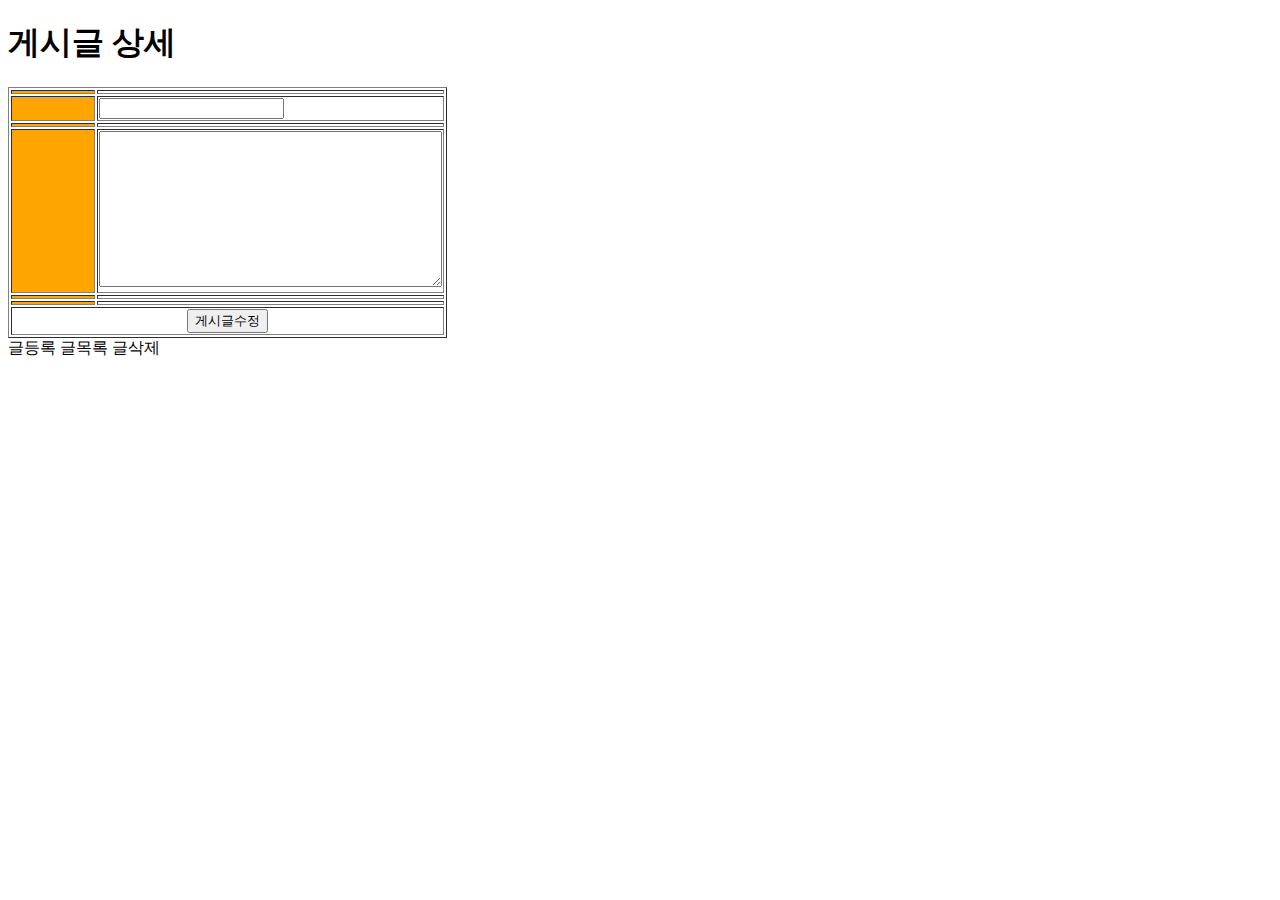
==== src/main/resources/templates/getBoard.html @ 18c4e869 "test" ====
<!DOCTYPE html>
<html xmlns:th="http://www.thymeleaf.org">
<head>
    <title>게시 글 상세</title>
    <meta http-equiv="Content-Type" content="text/html"; charset="UTF-8">

</head>
<body th:align="center">
    <h1>게시글 상세</h1>
    <form th:action="updateBoard" method="post">
        <input name="seq" type="hidden" th:value="${seq}">

    <table th:align="center" border="1" th:cellpadding="0" th:cellspacing="0">
        <tr>
            <td bgcolor="orange" th:text="번호" width="80"></td>
            <td th:text="${seq}"></td>

        </tr>
        <tr>
            <td bgcolor="orange" th:text="제목" width="70"></td>
            <!--
            [서버]에서 java의 데이터를 [클라이언트]html문서에 값을 할당해주는 문법${title}
            -->
            <td><input name="title" type="text" th:value="${title}"></td>
        </tr>
        <tr>
            <td bgcolor="orange" th:text="작성자"></td>
            <td th:text="${writer}"></td>
        </tr>
        <tr>
            <td bgcolor="orange" th:text="내용"></td>
            <td><textarea name="content" th:text="${content}" cols="40" rows="10"></textarea> </td>
        </tr>
        <tr>
            <td bgcolor="orange" th:text="등록일"></td>
            <td th:text="${createDate}"></td>
        </tr>
        <tr>
            <td bgcolor="orange" th:text="조회수"></td>
            <td th:text="${cnt}"></td>
        </tr>
        <tr>
            <td colspan="2" align="center">
                <input type="submit" value="게시글수정">
            </td>
        </tr>
    </table>
    </form>
<a th:href="@{/getBoardList}">글등록</a>
<a th:href="@{/getBoardList}">글목록</a>
<a th:href="@{/deleteBoard(seq=${seq})}">글삭제</a>


</body>
</html>
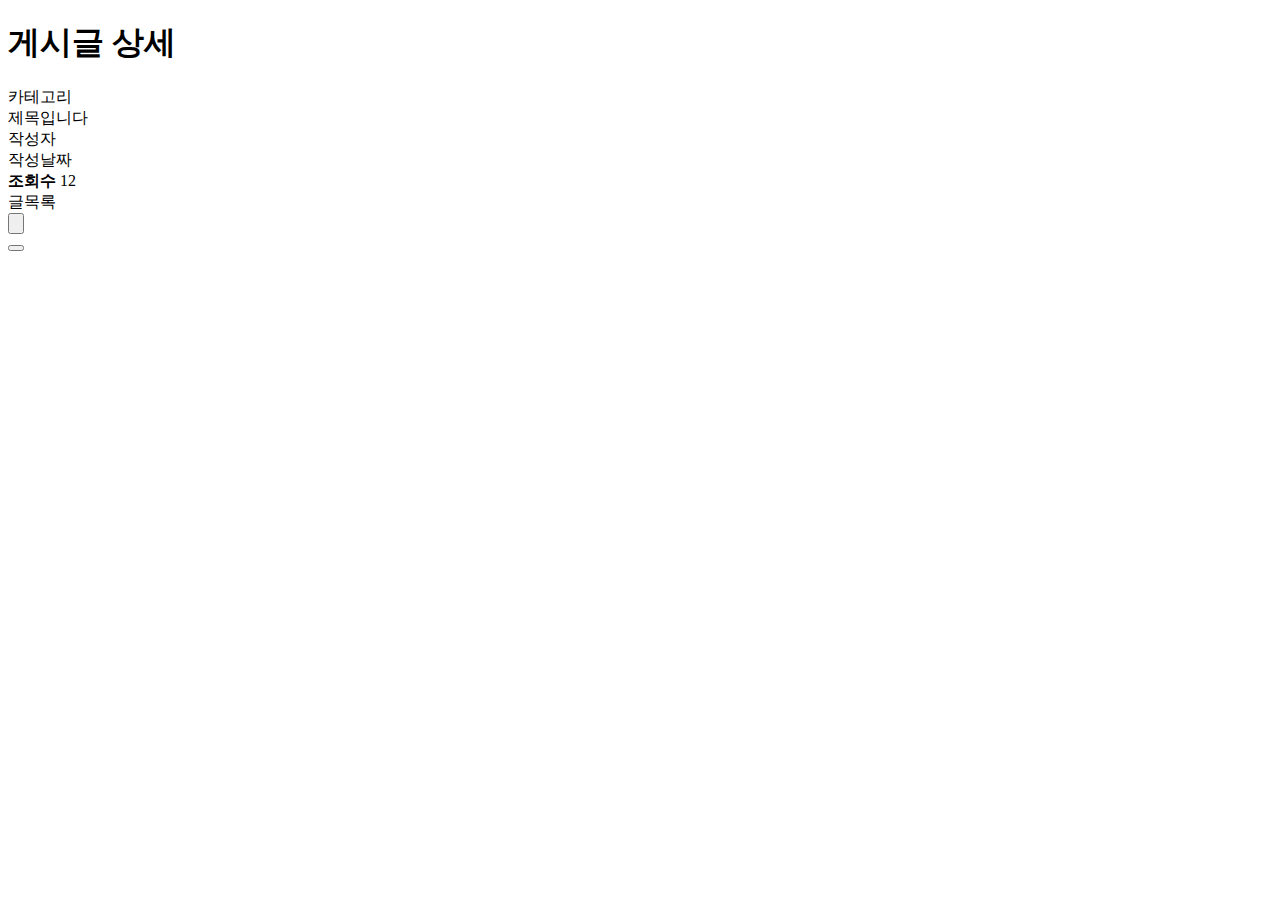
==== commit 6233f434: "20220817" ====
--- a/src/main/resources/templates/getBoard.html
+++ b/src/main/resources/templates/getBoard.html
@@ -1,55 +1,39 @@
 <!DOCTYPE html>
-<html xmlns:th="http://www.thymeleaf.org">
+<html xmlns:th="http://www.thymeleaf.org" xmlns="http://www.w3.org/1999/html">
 <head>
     <title>게시 글 상세</title>
     <meta http-equiv="Content-Type" content="text/html"; charset="UTF-8">
 
 </head>
-<body th:align="center">
-    <h1>게시글 상세</h1>
-    <form th:action="updateBoard" method="post">
-        <input name="seq" type="hidden" th:value="${seq}">
-
-    <table th:align="center" border="1" th:cellpadding="0" th:cellspacing="0">
-        <tr>
-            <td bgcolor="orange" th:text="번호" width="80"></td>
-            <td th:text="${seq}"></td>
-
-        </tr>
-        <tr>
-            <td bgcolor="orange" th:text="제목" width="70"></td>
-            <!--
-            [서버]에서 java의 데이터를 [클라이언트]html문서에 값을 할당해주는 문법${title}
-            -->
-            <td><input name="title" type="text" th:value="${title}"></td>
-        </tr>
-        <tr>
-            <td bgcolor="orange" th:text="작성자"></td>
-            <td th:text="${writer}"></td>
-        </tr>
-        <tr>
-            <td bgcolor="orange" th:text="내용"></td>
-            <td><textarea name="content" th:text="${content}" cols="40" rows="10"></textarea> </td>
-        </tr>
-        <tr>
-            <td bgcolor="orange" th:text="등록일"></td>
-            <td th:text="${createDate}"></td>
-        </tr>
-        <tr>
-            <td bgcolor="orange" th:text="조회수"></td>
-            <td th:text="${cnt}"></td>
-        </tr>
-        <tr>
-            <td colspan="2" align="center">
-                <input type="submit" value="게시글수정">
-            </td>
-        </tr>
-    </table>
-    </form>
-<a th:href="@{/getBoardList}">글등록</a>
-<a th:href="@{/getBoardList}">글목록</a>
-<a th:href="@{/deleteBoard(seq=${seq})}">글삭제</a>
-
+<body>
+    <h1 th:align="center">게시글 상세</h1>
+    <main>
+        <div>
+            <div>카테고리</div>
+            <div th:text="${board.title}">제목입니다</div>
+        </div>
+        <div>
+            <div th:text="${board.writer}">작성자</div>
+        </div>
+        <div>
+            <div th:text="${board.createDate}">작성날짜</div>
+            <div th:text="${board.createDate}">
+                <b>조회수</b>
+                <span th:text="${board.cnt}">12</span>
+            </div>
+        </div>
+        <article th:text="${board.content}"></article>
+        <div>
+            <a th:href="${/getBordList}">글목록</a>
+            <div>
+                <input type="button" name="글수정" th:href="${/updateBoard(seq=${board.seq})}">
+                <form action="deleteBoard" method="post">
+                    <input type="hidden" name="seq" th:value="${board.seq}">
+                    <button onclick="this.submit()"></button>
+                </form>
+            </div>
+        </div>
+    </main>
 
 </body>
 </html>